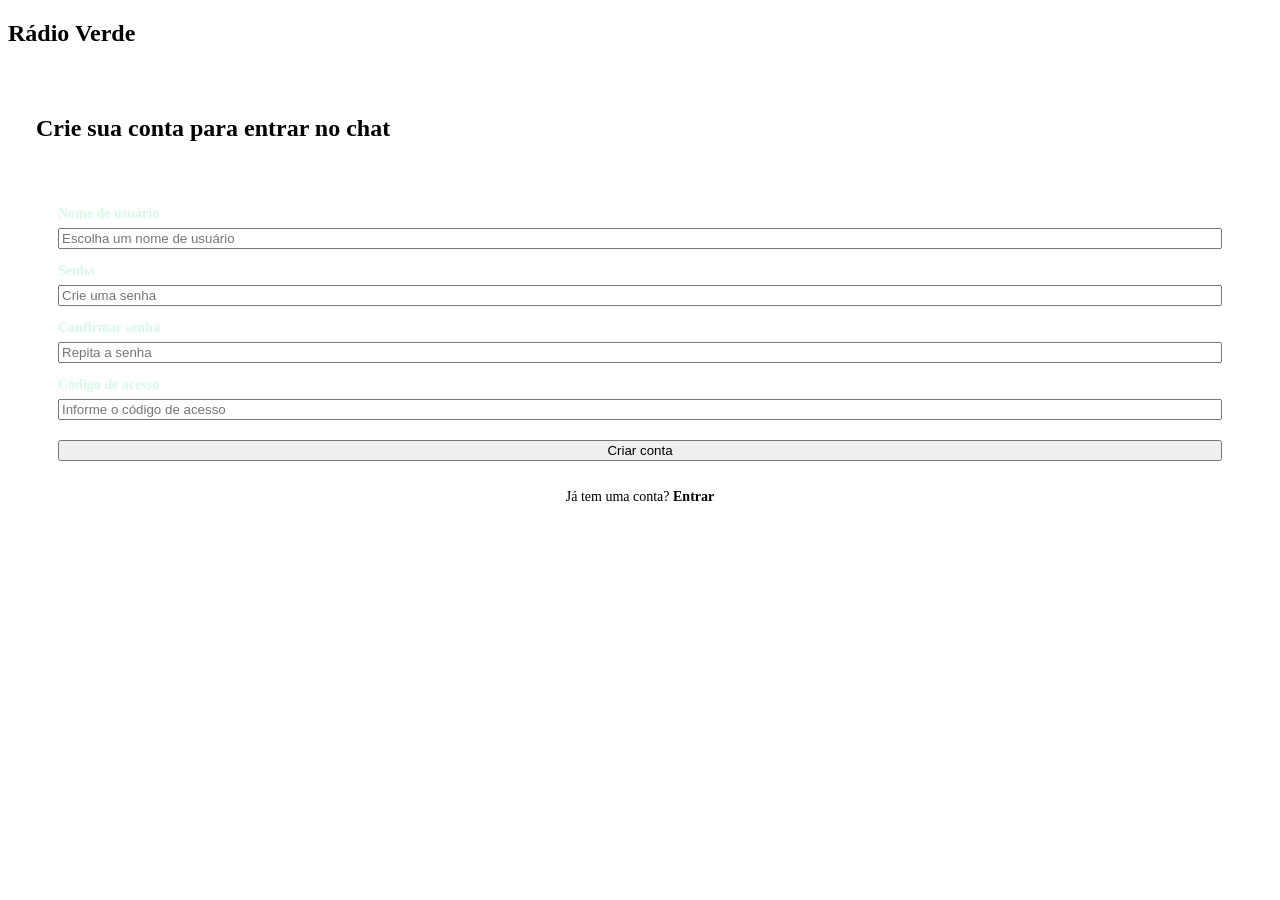
==== src/main/resources/static/register.html @ 1784ae2b "feat: register screen Co-authored-by: Copilot <copilot@github.com>" ====
<!DOCTYPE html>
<html lang="pt-BR">
<head>
  <meta charset="UTF-8">
  <meta name="viewport" content="width=device-width, initial-scale=1.0">
  <title>Criar conta – Rádio Verde</title>
  <link rel="stylesheet" href="/style.css">
  <style>
    .register-panel {
      flex: 1;
      display: flex;
      flex-direction: column;
      gap: 22px;
      justify-content: space-evenly;
      padding: 28px;
    }

    .register-box {
      padding: 22px;
      border-radius: 22px;
      border: 1px solid var(--soft-border);
      background: var(--soft-surface);
      display: flex;
      flex-direction: column;
      gap: 14px;
    }

    .register-box label {
      display: block;
      margin-bottom: 6px;
      color: #d6fbe5;
      font-size: 14px;
      font-weight: 600;
    }

    .field-group {
      display: flex;
      flex-direction: column;
    }

    .register-actions {
      display: flex;
      flex-direction: column;
      gap: 12px;
      margin-top: 6px;
    }

    .register-actions button {
      width: 100%;
    }

    .login-link {
      text-align: center;
      color: var(--text-muted);
      font-size: 14px;
    }

    .login-link a {
      color: var(--green-soft);
      font-weight: 700;
      text-decoration: none;
    }

    .login-link a:hover {
      text-decoration: underline;
    }

    .feedback-msg {
      display: none;
      padding: 12px 16px;
      border-radius: 14px;
      font-size: 14px;
      font-weight: 600;
    }

    .feedback-msg.error {
      display: block;
      background: rgba(239, 68, 68, 0.14);
      border: 1px solid rgba(239, 68, 68, 0.28);
      color: #fca5a5;
    }

    .feedback-msg.success {
      display: block;
      background: rgba(34, 197, 94, 0.12);
      border: 1px solid rgba(74, 222, 128, 0.24);
      color: var(--green-soft);
    }

    @media (max-width: 768px) {
      .register-panel {
        padding: 20px;
      }
    }
  </style>
</head>
<body>
  <main class="chat-page">
    <section class="chat-app">
      <header class="chat-header">
        <div class="brand-block">
          <h1>Rádio Verde</h1>
        </div>
      </header>

      <section class="register-panel">
        <div class="welcome-copy">
          <h2>Crie sua conta para entrar no chat</h2>
        </div>

        <div class="register-box">
          <div id="feedbackMsg" class="feedback-msg" role="alert"></div>

          <div class="field-group">
            <label for="usernameInput">Nome de usuário</label>
            <input id="usernameInput" type="text" placeholder="Escolha um nome de usuário" maxlength="40" autocomplete="username">
          </div>

          <div class="field-group">
            <label for="passwordInput">Senha</label>
            <input id="passwordInput" type="password" placeholder="Crie uma senha" maxlength="80" autocomplete="new-password">
          </div>

          <div class="field-group">
            <label for="confirmPasswordInput">Confirmar senha</label>
            <input id="confirmPasswordInput" type="password" placeholder="Repita a senha" maxlength="80" autocomplete="new-password">
          </div>

          <div class="field-group">
            <label for="accessCodeInput">Código de acesso</label>
            <input id="accessCodeInput" type="password" placeholder="Informe o código de acesso" maxlength="40" autocomplete="off">
          </div>

          <div class="register-actions">
            <button id="registerButton" type="button">Criar conta</button>
          </div>

          <p class="login-link">Já tem uma conta? <a href="/index.html">Entrar</a></p>
        </div>
      </section>
    </section>
  </main>

  <script>
    const ACCESS_CODE = '123';

    const usernameInput = document.getElementById('usernameInput');
    const passwordInput = document.getElementById('passwordInput');
    const confirmPasswordInput = document.getElementById('confirmPasswordInput');
    const accessCodeInput = document.getElementById('accessCodeInput');
    const registerButton = document.getElementById('registerButton');
    const feedbackMsg = document.getElementById('feedbackMsg');

    function showFeedback(message, type) {
      feedbackMsg.textContent = message;
      feedbackMsg.className = 'feedback-msg ' + type;
    }

    function clearFeedback() {
      feedbackMsg.textContent = '';
      feedbackMsg.className = 'feedback-msg';
    }

    async function register() {
      clearFeedback();

      const username = usernameInput.value.trim();
      const password = passwordInput.value;
      const confirmPassword = confirmPasswordInput.value;
      const accessCode = accessCodeInput.value;

      if (!username) {
        showFeedback('Informe um nome de usuário.', 'error');
        usernameInput.focus();
        return;
      }

      if (!password) {
        showFeedback('Informe uma senha.', 'error');
        passwordInput.focus();
        return;
      }

      if (password !== confirmPassword) {
        showFeedback('As senhas não coincidem.', 'error');
        confirmPasswordInput.focus();
        return;
      }

      if (accessCode !== ACCESS_CODE) {
        showFeedback('Código de acesso inválido.', 'error');
        accessCodeInput.focus();
        return;
      }

      registerButton.disabled = true;
      registerButton.textContent = 'Criando conta...';

      try {
        const response = await fetch('/api/register', {
          method: 'POST',
          headers: { 'Content-Type': 'application/json' },
          body: JSON.stringify({ username, password })
        });

        const data = await response.json();

        if (response.ok) {
          showFeedback('Conta criada com sucesso! Redirecionando...', 'success');
          setTimeout(() => { window.location.href = '/index.html'; }, 1500);
        } else if (response.status === 409) {
          showFeedback('Este nome de usuário já está em uso.', 'error');
          registerButton.disabled = false;
          registerButton.textContent = 'Criar conta';
        } else {
          showFeedback(data.error || 'Erro ao criar conta. Tente novamente.', 'error');
          registerButton.disabled = false;
          registerButton.textContent = 'Criar conta';
        }
      } catch {
        showFeedback('Erro de conexão. Tente novamente.', 'error');
        registerButton.disabled = false;
        registerButton.textContent = 'Criar conta';
      }
    }

    registerButton.addEventListener('click', register);

    [usernameInput, passwordInput, confirmPasswordInput, accessCodeInput].forEach(input => {
      input.addEventListener('keydown', e => {
        if (e.key === 'Enter') register();
      });
    });
  </script>
</body>
</html>
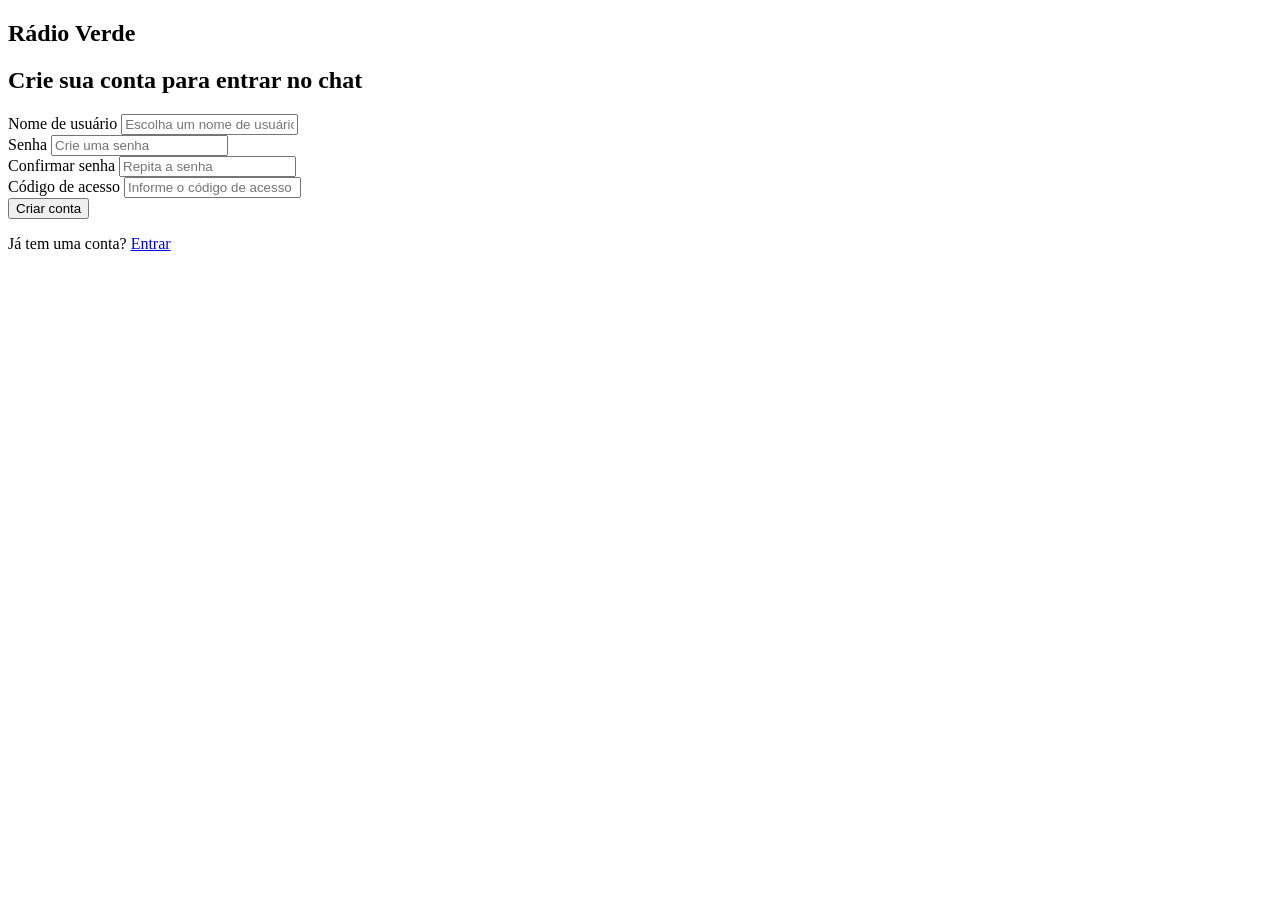
==== commit b40f060f: "Merge pull request #1 from LauanAmorim/feat/register-screen feat: register screen" ====
--- a/src/main/resources/static/register.html
+++ b/src/main/resources/static/register.html
@@ -5,94 +5,6 @@
   <meta name="viewport" content="width=device-width, initial-scale=1.0">
   <title>Criar conta – Rádio Verde</title>
   <link rel="stylesheet" href="/style.css">
-  <style>
-    .register-panel {
-      flex: 1;
-      display: flex;
-      flex-direction: column;
-      gap: 22px;
-      justify-content: space-evenly;
-      padding: 28px;
-    }
-
-    .register-box {
-      padding: 22px;
-      border-radius: 22px;
-      border: 1px solid var(--soft-border);
-      background: var(--soft-surface);
-      display: flex;
-      flex-direction: column;
-      gap: 14px;
-    }
-
-    .register-box label {
-      display: block;
-      margin-bottom: 6px;
-      color: #d6fbe5;
-      font-size: 14px;
-      font-weight: 600;
-    }
-
-    .field-group {
-      display: flex;
-      flex-direction: column;
-    }
-
-    .register-actions {
-      display: flex;
-      flex-direction: column;
-      gap: 12px;
-      margin-top: 6px;
-    }
-
-    .register-actions button {
-      width: 100%;
-    }
-
-    .login-link {
-      text-align: center;
-      color: var(--text-muted);
-      font-size: 14px;
-    }
-
-    .login-link a {
-      color: var(--green-soft);
-      font-weight: 700;
-      text-decoration: none;
-    }
-
-    .login-link a:hover {
-      text-decoration: underline;
-    }
-
-    .feedback-msg {
-      display: none;
-      padding: 12px 16px;
-      border-radius: 14px;
-      font-size: 14px;
-      font-weight: 600;
-    }
-
-    .feedback-msg.error {
-      display: block;
-      background: rgba(239, 68, 68, 0.14);
-      border: 1px solid rgba(239, 68, 68, 0.28);
-      color: #fca5a5;
-    }
-
-    .feedback-msg.success {
-      display: block;
-      background: rgba(34, 197, 94, 0.12);
-      border: 1px solid rgba(74, 222, 128, 0.24);
-      color: var(--green-soft);
-    }
-
-    @media (max-width: 768px) {
-      .register-panel {
-        padding: 20px;
-      }
-    }
-  </style>
 </head>
 <body>
   <main class="chat-page">
@@ -141,96 +53,6 @@
     </section>
   </main>
 
-  <script>
-    const ACCESS_CODE = '123';
-
-    const usernameInput = document.getElementById('usernameInput');
-    const passwordInput = document.getElementById('passwordInput');
-    const confirmPasswordInput = document.getElementById('confirmPasswordInput');
-    const accessCodeInput = document.getElementById('accessCodeInput');
-    const registerButton = document.getElementById('registerButton');
-    const feedbackMsg = document.getElementById('feedbackMsg');
-
-    function showFeedback(message, type) {
-      feedbackMsg.textContent = message;
-      feedbackMsg.className = 'feedback-msg ' + type;
-    }
-
-    function clearFeedback() {
-      feedbackMsg.textContent = '';
-      feedbackMsg.className = 'feedback-msg';
-    }
-
-    async function register() {
-      clearFeedback();
-
-      const username = usernameInput.value.trim();
-      const password = passwordInput.value;
-      const confirmPassword = confirmPasswordInput.value;
-      const accessCode = accessCodeInput.value;
-
-      if (!username) {
-        showFeedback('Informe um nome de usuário.', 'error');
-        usernameInput.focus();
-        return;
-      }
-
-      if (!password) {
-        showFeedback('Informe uma senha.', 'error');
-        passwordInput.focus();
-        return;
-      }
-
-      if (password !== confirmPassword) {
-        showFeedback('As senhas não coincidem.', 'error');
-        confirmPasswordInput.focus();
-        return;
-      }
-
-      if (accessCode !== ACCESS_CODE) {
-        showFeedback('Código de acesso inválido.', 'error');
-        accessCodeInput.focus();
-        return;
-      }
-
-      registerButton.disabled = true;
-      registerButton.textContent = 'Criando conta...';
-
-      try {
-        const response = await fetch('/api/register', {
-          method: 'POST',
-          headers: { 'Content-Type': 'application/json' },
-          body: JSON.stringify({ username, password })
-        });
-
-        const data = await response.json();
-
-        if (response.ok) {
-          showFeedback('Conta criada com sucesso! Redirecionando...', 'success');
-          setTimeout(() => { window.location.href = '/index.html'; }, 1500);
-        } else if (response.status === 409) {
-          showFeedback('Este nome de usuário já está em uso.', 'error');
-          registerButton.disabled = false;
-          registerButton.textContent = 'Criar conta';
-        } else {
-          showFeedback(data.error || 'Erro ao criar conta. Tente novamente.', 'error');
-          registerButton.disabled = false;
-          registerButton.textContent = 'Criar conta';
-        }
-      } catch {
-        showFeedback('Erro de conexão. Tente novamente.', 'error');
-        registerButton.disabled = false;
-        registerButton.textContent = 'Criar conta';
-      }
-    }
-
-    registerButton.addEventListener('click', register);
-
-    [usernameInput, passwordInput, confirmPasswordInput, accessCodeInput].forEach(input => {
-      input.addEventListener('keydown', e => {
-        if (e.key === 'Enter') register();
-      });
-    });
-  </script>
+  <script src="/register.js"></script>
 </body>
 </html>
